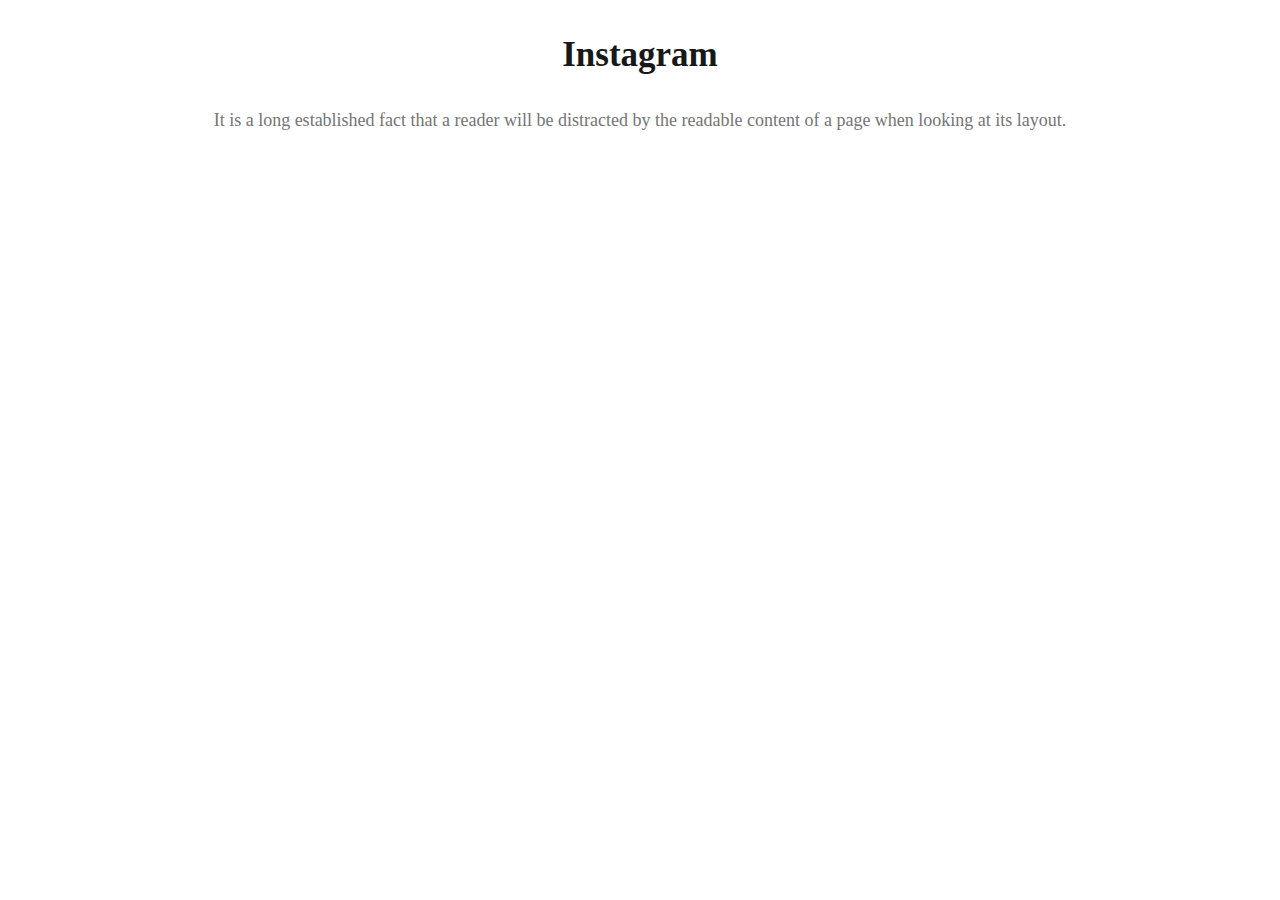
==== mehedi.html/mehedi.html @ acc074dc "first commit" ====
<!DOCTYPE html>
<html lang="en">
<head>
    <meta charset="UTF-8">
    <meta name="viewport" content="width=device-width, initial-scale=1.0">
    <title>nehedi</title>
    <link rel="stylesheet" href="mehedi.css">
</head>
<body>
    <header>
        <section class="mehedi"> 
            <h3 class="section-title">Instagram</h3>
            <p id="what-i-do-description" class="section-description">It is a long established fact that a reader will be distracted by the readable content of a page when looking at its layout.
            </p>
        
        
     
        </section>
    </header>
</body>
</html>
---- mehedi.html/mehedi.css ----
.section-title {
    color: #181818;
    text-align: center;
    font-size: 35px;
    font-weight: 700;
}
.section-description {
    color: #757575;
    text-align: center;
    font-size: 18px;
}
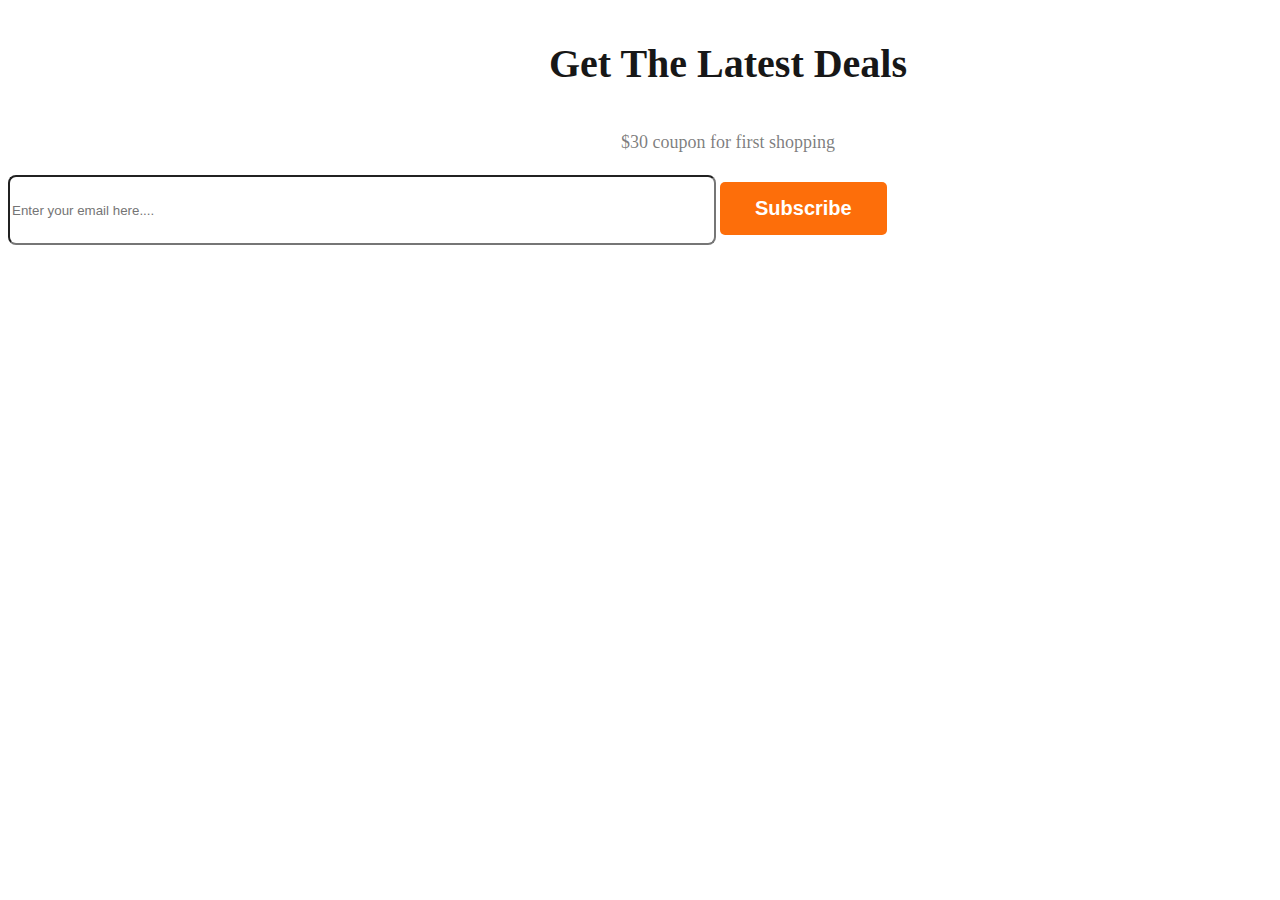
==== commit 824cec13: "first commit" ====
--- a/mehedi.html/mehedi.html
+++ b/mehedi.html/mehedi.html
@@ -8,13 +8,14 @@
 </head>
 <body>
     <header>
-        <section class="mehedi"> 
-            <h3 class="section-title">Instagram</h3>
-            <p id="what-i-do-description" class="section-description">It is a long established fact that a reader will be distracted by the readable content of a page when looking at its layout.
-            </p>
-        
-        
-     
+        <section class="main-style">
+            <div>
+            <h3 class="style-main">Get The Latest Deals</h3>
+            <p id="what-i-do-description" class="section-description">$30 coupon for first shopping
+                 </p>
+                    <input class="bton-primary" type="email"name="" placeholder="Enter your email here...."id="">
+            <input class="Subscribe" type="submit"value="Subscribe" >
+                </div>
         </section>
     </header>
 </body>
--- a/mehedi.html/mehedi.css
+++ b/mehedi.html/mehedi.css
@@ -1,11 +1,46 @@
-.section-title {
-    color: #181818;
+.main-style{
+    width: 1440px;
+height: 449px;
+flex-shrink: 0;
+border-radius: 8px;
+background-image: url('../flower asset/Rectangle\ 9.png');
+}
+.style-main{
+    color: #171717;
     text-align: center;
-    font-size: 35px;
-    font-weight: 700;
+    font-family: Lato;
+    font-size: 40px;
+    font-style: normal;
+    font-weight: 800;
+    line-height: normal;
+    
 }
-.section-description {
-    color: #757575;
+#what-i-do-description{
+    color: rgba(39, 39, 39, 0.60);
     text-align: center;
+    font-family: Lato;
     font-size: 18px;
+    font-style: normal;
+    font-weight: 400;
+    line-height: 30px;
+}
+.bton-primary{
+    width: 700px;
+    height: 64px;
+    flex-shrink: 0;
+    border-radius: 8px;
+background: #FFF;
+}
+.Subscribe{
+    border-radius: 5px;
+background: #fd6e0a;
+border: 0;
+color: white;
+font-size: 20px;
+font-weight: 700;
+padding: 15px 35px;
+}
+input, .type{
+    padding: auto;
+    margin: 0 auto;
 }